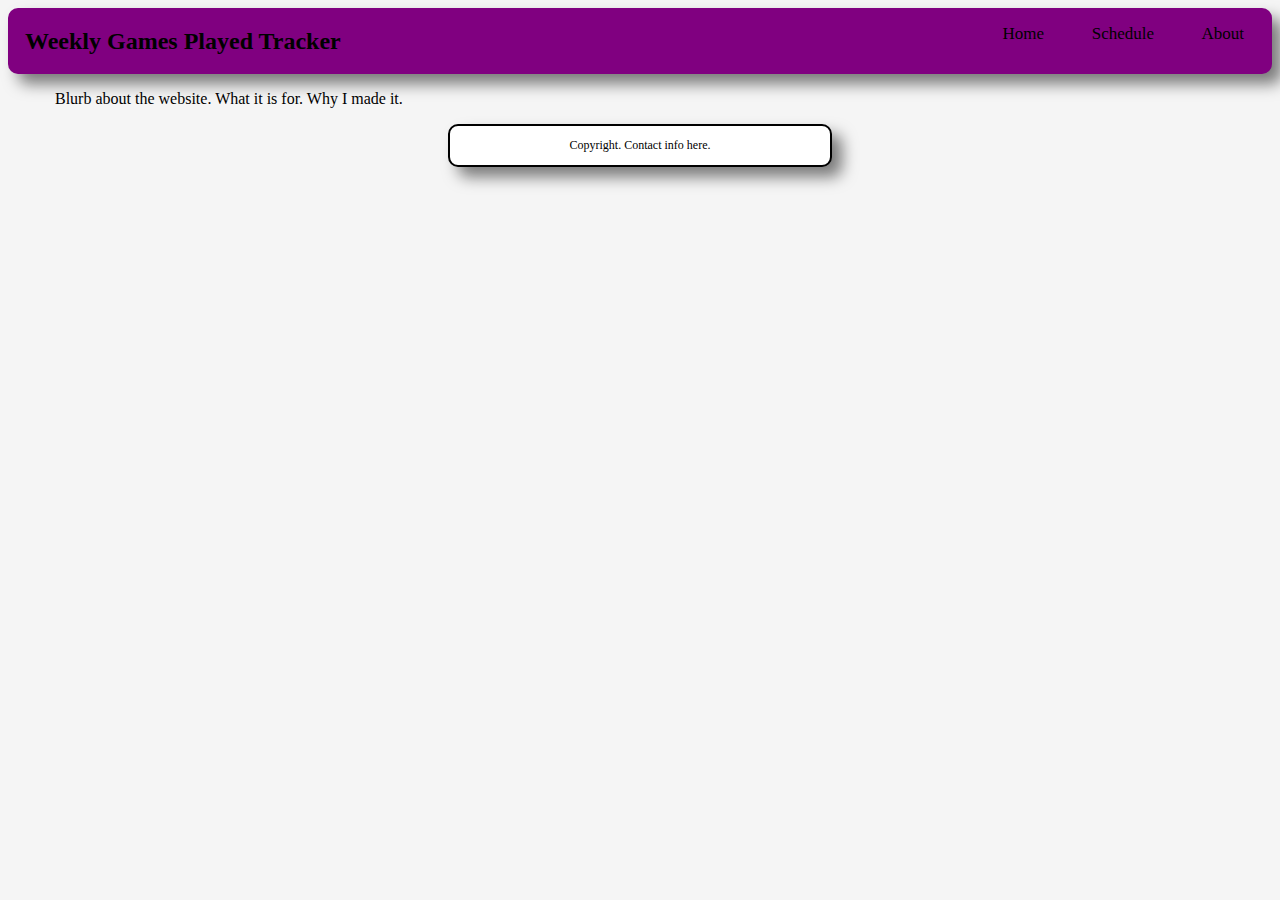
==== about.html @ ac33f46c "Styling Update and Linked pages" ====
<!DOCTYPE html>

<html lang="en">
    <head>
        <link rel="stylesheet" href="style.css">
        <title>Working Title</title>
    </head>

    <body>

        <header>
            <nav class="topNav">
                <h2 id="mainTitle">Weekly Games Played Tracker</h3> 
                <!--Nav bar-->
                <a id="index" href="index.html">Home</a> 
                <a id="schedule" href="schedule.html">Schedule</a> 
                <a id="about" href="about.html">About</a>             
            </nav>           
        </header>

        <main  class="container">

            <article class="genericArticle">
                <p>Blurb about the website. What it is for. Why I made it.</p>
            </article>


        </main>

          <footer id="footer">
              <p>Copyright. Contact info here.</p>
          </footer>



          <script src="main.js"></script>
    </body>
</html>
---- style.css ----
.container {
  padding-right: 15px;
  padding-left: 15px;
  margin-right: auto;
  margin-left: auto;
}
@media (min-width: 768px) {
  .container {
    width: 750px;
  }
}
@media (min-width: 992px) {
  .container {
    width: 970px;
  }
}
@media (min-width: 1200px) {
  .container {
    width: 1170px;
  }
}

body {
  background-color:#f5f5f5;
}

/*QUESTION !!! How do I make links visible over Header text when resizing page*/
h2#mainTitle {
  display: inline;
  padding: 14px 16px;
  color: black;
  margin-top: auto;
  margin-bottom: auto;
}

.topNav {
  box-sizing: inherit;
  overflow: hidden;
  background-color: purple;
  height: 4em;
  display: flex;
  align-items: center;
  border-width: 1px;
	border-style: dashed;
	border-color: transparent;
	border-radius: 10px; /* pretend every corner is a circle and the radius refers to center of the circle to the egde */
  box-shadow: 10px 10px 15px rgba(0,0,0,.5);
}

.topNav a {
  color: black;
  text-align: end;
  padding: 14px 16px;
  text-decoration: none;
  font-size: 17px;
}

.topNav a#index {
  position: absolute;
  top: 10px;
  right: 220px;
}

.topNav a#schedule {
  position: absolute;
  top: 10px;
  right: 110px;
}

.topNav a#about {
  position: absolute;
  top: 10px;
  right: 20px;
}

.topNav a:hover {
  background-color: #f5f5f5;
  color: black;
  border-width: 1px;
	border-style: solid;
	border-color: black;
	border-radius: 10px;
  box-shadow: 10px 10px 15px rgba(0,0,0,.5);
}

.topNav a:active {
  background-color: #04AA6D;
  color: white;
}

main {
  margin-top: auto;
  margin-bottom: auto;
  padding-right: 15px;
  padding-left: 15px;
}

article.tableTitle {
  box-sizing: inherit;
  background-color: yellow;  /* Temporary to divide */
  margin: auto;
  text-align: center;
  width: 60%;
  }

table {
  box-shadow: 10px 10px 15px rgba(0,0,0,.5);
  margin-left: auto;
  margin-right: auto;
  background-color: black;
  color: white;
}

aside.recommendations {
  box-sizing: inherit;
  background-color: yellow; /* Temporary to divide */
  margin: auto;
  text-align: center;
  width: 60%;
  }

  #footer {
    box-sizing: inherit;
    background-color: white;
    font-family: "Times New Roman", Times, serif;
    text-align: center;
    font-size: 75%;
    color: black;
    margin: auto;
    width: 30%;
    border-width: 2px;
    border-style: solid;
    border-color: black;
    border-radius: 10px;
    box-shadow: 10px 10px 15px rgba(0,0,0,.5);
    clear: both;
    }
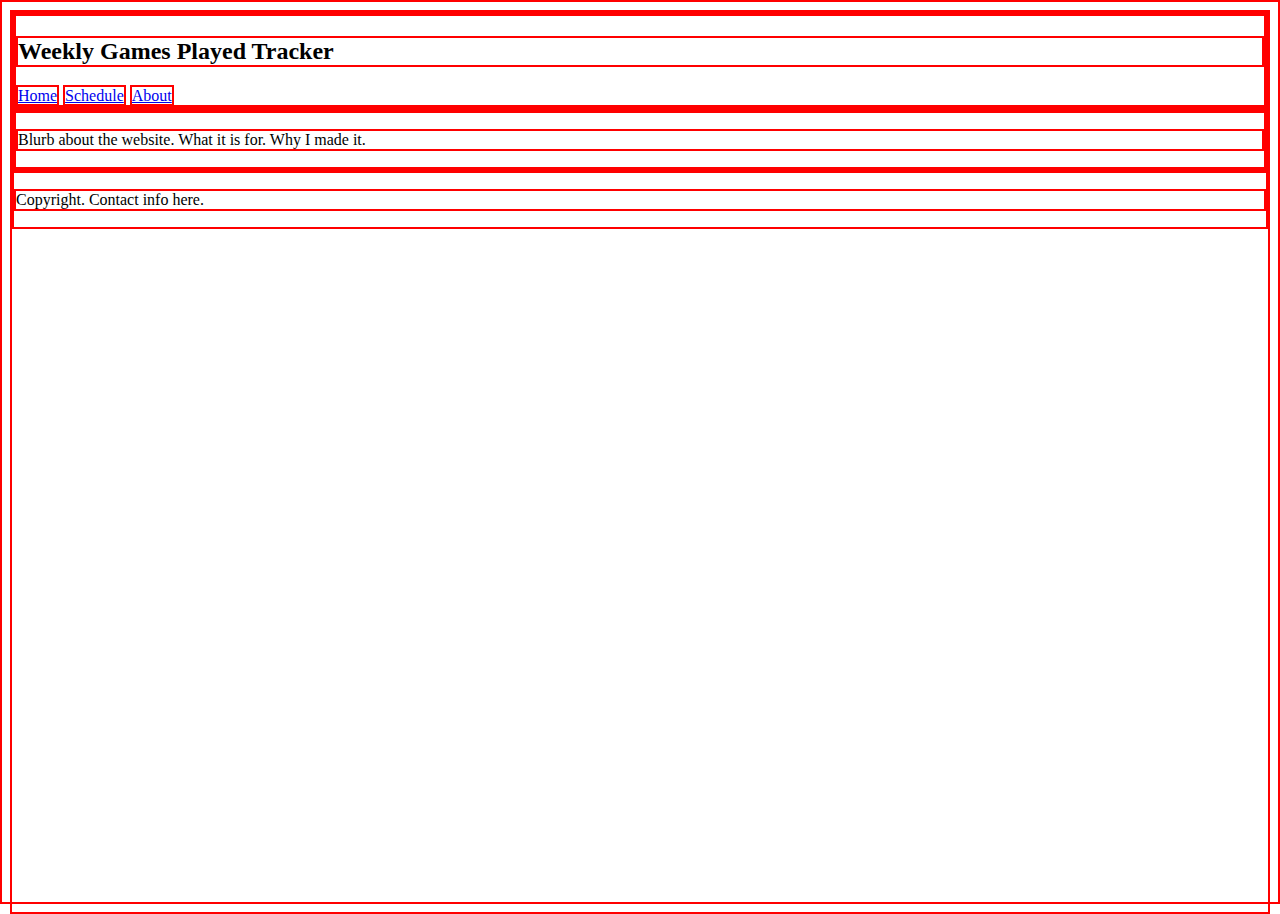
==== commit db17cdf5: "Updated Navbar background and text color and fixed table" ====
--- a/about.html
+++ b/about.html
@@ -1,38 +1,40 @@
 <!DOCTYPE html>
 
 <html lang="en">
-    <head>
-        <link rel="stylesheet" href="style.css">
-        <title>Working Title</title>
-    </head>
 
-    <body>
+<head>
+    <link rel="stylesheet" href="style.css">
+    <title>Working Title</title>
+</head>
 
-        <header>
-            <nav class="topNav">
-                <h2 id="mainTitle">Weekly Games Played Tracker</h3> 
-                <!--Nav bar-->
-                <a id="index" href="index.html">Home</a> 
-                <a id="schedule" href="schedule.html">Schedule</a> 
-                <a id="about" href="about.html">About</a>             
-            </nav>           
-        </header>
+<body>
 
-        <main  class="container">
+    <header>
+        <nav class="topNav">
+            <h2 id="mainTitle">Weekly Games Played Tracker</h2>
+            <!--Nav bar-->
+            <a id="index" href="index.html">Home</a>
+            <a id="schedule" href="schedule.html">Schedule</a>
+            <a id="about" href="about.html">About</a>
+        </nav>
+    </header>
 
-            <article class="genericArticle">
-                <p>Blurb about the website. What it is for. Why I made it.</p>
-            </article>
+    <main class="container">
+
+        <article class="genericArticle">
+            <p>Blurb about the website. What it is for. Why I made it.</p>
+        </article>
 
 
-        </main>
+    </main>
 
-          <footer id="footer">
-              <p>Copyright. Contact info here.</p>
-          </footer>
+    <footer id="footer">
+        <p>Copyright. Contact info here.</p>
+    </footer>
 
 
 
-          <script src="main.js"></script>
-    </body>
+    <script src="main.js"></script>
+</body>
+
 </html>--- a/style.css
+++ b/style.css
@@ -1,137 +1,20 @@
-.container {
-  padding-right: 15px;
-  padding-left: 15px;
-  margin-right: auto;
-  margin-left: auto;
-}
-@media (min-width: 768px) {
-  .container {
-    width: 750px;
-  }
-}
-@media (min-width: 992px) {
-  .container {
-    width: 970px;
-  }
-}
-@media (min-width: 1200px) {
-  .container {
-    width: 1170px;
-  }
+html,
+body {
+    height: 100%;
 }
 
-body {
-  background-color:#f5f5f5;
-}
-
-/*QUESTION !!! How do I make links visible over Header text when resizing page*/
-h2#mainTitle {
-  display: inline;
-  padding: 14px 16px;
-  color: black;
-  margin-top: auto;
-  margin-bottom: auto;
-}
-
-.topNav {
-  box-sizing: inherit;
-  overflow: hidden;
-  background-color: purple;
-  height: 4em;
-  display: flex;
-  align-items: center;
-  border-width: 1px;
-	border-style: dashed;
-	border-color: transparent;
-	border-radius: 10px; /* pretend every corner is a circle and the radius refers to center of the circle to the egde */
-  box-shadow: 10px 10px 15px rgba(0,0,0,.5);
-}
-
-.topNav a {
-  color: black;
-  text-align: end;
-  padding: 14px 16px;
-  text-decoration: none;
-  font-size: 17px;
-}
-
-.topNav a#index {
-  position: absolute;
-  top: 10px;
-  right: 220px;
-}
-
-.topNav a#schedule {
-  position: absolute;
-  top: 10px;
-  right: 110px;
-}
-
-.topNav a#about {
-  position: absolute;
-  top: 10px;
-  right: 20px;
-}
-
-.topNav a:hover {
-  background-color: #f5f5f5;
-  color: black;
-  border-width: 1px;
-	border-style: solid;
-	border-color: black;
-	border-radius: 10px;
-  box-shadow: 10px 10px 15px rgba(0,0,0,.5);
-}
-
-.topNav a:active {
-  background-color: #04AA6D;
-  color: white;
+* {
+    border: 2px solid red;
 }
 
 main {
-  margin-top: auto;
-  margin-bottom: auto;
-  padding-right: 15px;
-  padding-left: 15px;
+    flex: 1 0 auto;
 }
 
-article.tableTitle {
-  box-sizing: inherit;
-  background-color: yellow;  /* Temporary to divide */
-  margin: auto;
-  text-align: center;
-  width: 60%;
-  }
 
-table {
-  box-shadow: 10px 10px 15px rgba(0,0,0,.5);
-  margin-left: auto;
-  margin-right: auto;
-  background-color: black;
-  color: white;
-}
+/* Other Classes for Page Styling */
 
-aside.recommendations {
-  box-sizing: inherit;
-  background-color: yellow; /* Temporary to divide */
-  margin: auto;
-  text-align: center;
-  width: 60%;
-  }
 
-  #footer {
-    box-sizing: inherit;
-    background-color: white;
-    font-family: "Times New Roman", Times, serif;
-    text-align: center;
-    font-size: 75%;
-    color: black;
-    margin: auto;
-    width: 30%;
-    border-width: 2px;
-    border-style: solid;
-    border-color: black;
-    border-radius: 10px;
-    box-shadow: 10px 10px 15px rgba(0,0,0,.5);
-    clear: both;
-    }
+/* .nav-link { # Custom text color on the navbar
+    color: grey !important;
+} */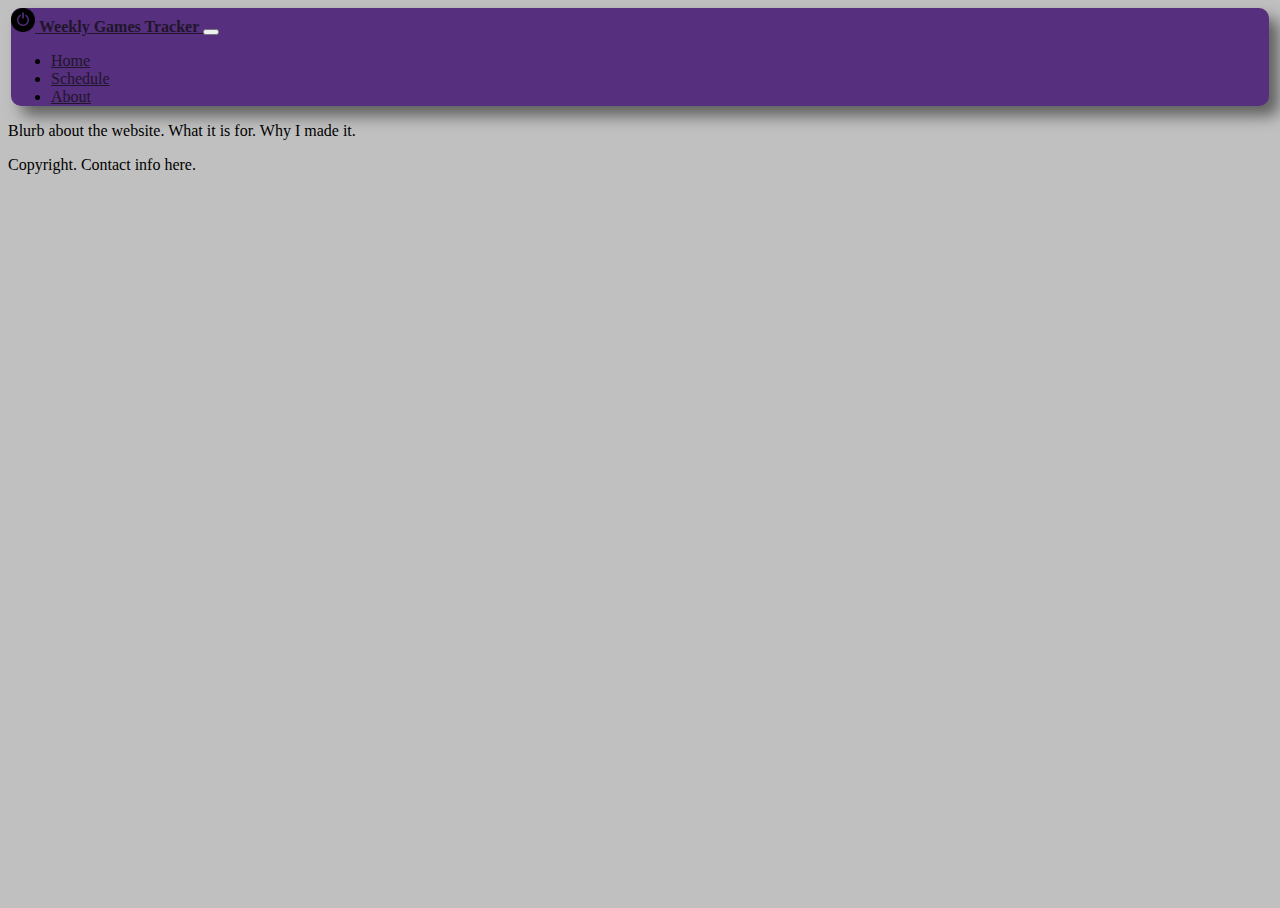
==== commit 62d0c873: "Updated Header bg and txt color, Updated table colors and alignment, added the new CSS to the other " ====
--- a/about.html
+++ b/about.html
@@ -3,19 +3,53 @@
 <html lang="en">
 
 <head>
+    <!-- Required meta tags -->
+    <meta charset="utf-8">
+    <meta name="viewport" content="width=device-width, initial-scale=1">
+
+    <!-- Bootstrap CSS -->
+    <link href="https://cdn.jsdelivr.net/npm/bootstrap@5.1.3/dist/css/bootstrap.min.css" rel="stylesheet" integrity="sha384-1BmE4kWBq78iYhFldvKuhfTAU6auU8tT94WrHftjDbrCEXSU1oBoqyl2QvZ6jIW3" crossorigin="anonymous">
+
     <link rel="stylesheet" href="style.css">
     <title>Working Title</title>
 </head>
 
-<body>
+<body class="d-flex flex-column">
 
     <header>
-        <nav class="topNav">
-            <h2 id="mainTitle">Weekly Games Played Tracker</h2>
-            <!--Nav bar-->
-            <a id="index" href="index.html">Home</a>
-            <a id="schedule" href="schedule.html">Schedule</a>
-            <a id="about" href="about.html">About</a>
+        <!-- <nav class="topNav">
+                <h2 id="mainTitle">
+                    <img id="titleIcon" src="img/title-icon.png" />
+                    <strong id="titleText"> Weekly Games Played Tracker</strong>
+                </h2> 
+                <a id="index" href="index.html">Home</a> 
+                <a id="schedule" href="schedule.html">Schedule</a> 
+                <a id="about" href="about.html">About</a>             
+            </nav>            -->
+        <nav id="navbarHeader" class="navbar navbar-expand-lg navbar-dark justify-content-between">
+            <div class="container-fluid">
+                <a class="navbar-brand nav-link active" href="index.html">
+                    <img src="img/title-icon.png" alt="" width="24" height="24" class="d-inline-block align-text-top">
+                    <strong>Weekly Games Tracker</strong>
+                </a>
+                <button class="navbar-toggler" type="button" data-bs-toggle="collapse" data-bs-target="#navbarSupportedContent" aria-controls="navbarSupportedContent" aria-expanded="false" aria-label="Toggle navigation">
+                    <span class="navbar-toggler-icon"></span>
+                  </button>
+                <div class="collapse navbar-collapse" id="navbarSupportedContent">
+                    <ul class="navbar-nav ms-auto mb-2 mb-lg-0">
+                        <li class="nav-item">
+                            <a class="nav-link" aria-current="page" href="index.html">Home</a>
+                        </li>
+
+                        <li class="nav-item">
+                            <a class="nav-link" id="schedule" href="schedule.html">Schedule</a>
+                        </li>
+                        <li class="nav-item">
+                            <a class="nav-link active" id="about" href="about.html">About</a>
+                        </li>
+                    </ul>
+                </div>
+            </div>
         </nav>
     </header>
 
--- a/style.css
+++ b/style.css
@@ -1,20 +1,53 @@
 html,
 body {
     height: 100%;
+    background-color: silver;
 }
 
-* {
+
+/* * {
     border: 2px solid red;
-}
+} */
 
 main {
     flex: 1 0 auto;
 }
 
+#navbarHeader {
+    background-color: #562f7e;
+    border-radius: 10px;
+    /* pretend every corner is a circle and the radius refers to center of the circle to the egde */
+    box-shadow: 10px 10px 15px rgba(0, 0, 0, .5);
+    margin: 3px 3px 3px 3px;
+}
 
-/* Other Classes for Page Styling */
+.nav-link {
+    color: #21152b !important;
+}
 
+table {
+    box-shadow: 10px 10px 15px rgba(0, 0, 0, .5);
+    margin-bottom: 10px;
+}
 
-/* .nav-link { # Custom text color on the navbar
-    color: grey !important;
-} */+td {
+    text-align: center;
+}
+
+@media only screen and (max-width: 1026px) {
+    #weeklyGames {
+        display: none;
+    }
+    #weeklyGamesMobile {
+        display: block;
+    }
+}
+
+@media only screen and (min-width: 1026px) {
+    #weeklyGamesMobile {
+        display: block;
+    }
+    #weeklyGamesMobile {
+        display: none;
+    }
+}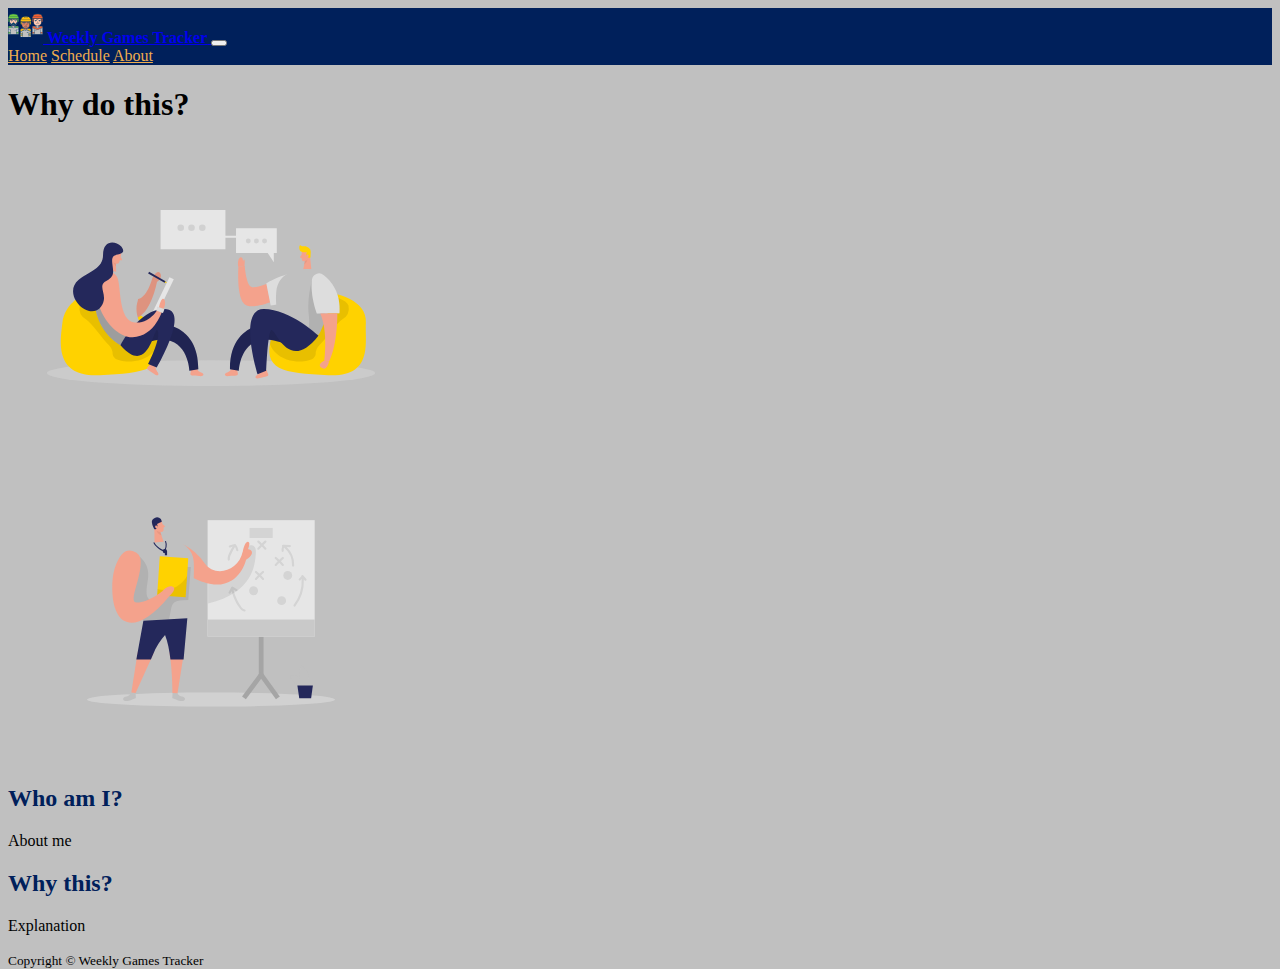
==== commit 463b39b8: "Changed Nav img, Updated text and color in Showcase, Added Quick Points above Table, Added border st" ====
--- a/about.html
+++ b/about.html
@@ -11,61 +11,76 @@
     <link href="https://cdn.jsdelivr.net/npm/bootstrap@5.1.3/dist/css/bootstrap.min.css" rel="stylesheet" integrity="sha384-1BmE4kWBq78iYhFldvKuhfTAU6auU8tT94WrHftjDbrCEXSU1oBoqyl2QvZ6jIW3" crossorigin="anonymous">
 
     <link rel="stylesheet" href="style.css">
-    <title>Working Title</title>
+    <title>Weekly Games Tracker</title>
 </head>
 
-<body class="d-flex flex-column">
+<body>
 
     <header>
-        <!-- <nav class="topNav">
-                <h2 id="mainTitle">
-                    <img id="titleIcon" src="img/title-icon.png" />
-                    <strong id="titleText"> Weekly Games Played Tracker</strong>
-                </h2> 
-                <a id="index" href="index.html">Home</a> 
-                <a id="schedule" href="schedule.html">Schedule</a> 
-                <a id="about" href="about.html">About</a>             
-            </nav>            -->
-        <nav id="navbarHeader" class="navbar navbar-expand-lg navbar-dark justify-content-between">
+        <nav id="navbarHeader" class="navbar navbar-expand-lg navbar-dark justify-content-between px-2">
             <div class="container-fluid">
-                <a class="navbar-brand nav-link active" href="index.html">
-                    <img src="img/title-icon.png" alt="" width="24" height="24" class="d-inline-block align-text-top">
-                    <strong>Weekly Games Tracker</strong>
+                <a class="navbar-brand" href="index.html">
+                    <img src="img/players.svg" alt="Three Hockey Players" width="35" height="35" class="d-inline-block align-text-top">
+                    <strong class="text-warning">Weekly Games Tracker</strong>
                 </a>
                 <button class="navbar-toggler" type="button" data-bs-toggle="collapse" data-bs-target="#navbarSupportedContent" aria-controls="navbarSupportedContent" aria-expanded="false" aria-label="Toggle navigation">
                     <span class="navbar-toggler-icon"></span>
-                  </button>
-                <div class="collapse navbar-collapse" id="navbarSupportedContent">
-                    <ul class="navbar-nav ms-auto mb-2 mb-lg-0">
-                        <li class="nav-item">
-                            <a class="nav-link" aria-current="page" href="index.html">Home</a>
-                        </li>
-
-                        <li class="nav-item">
-                            <a class="nav-link" id="schedule" href="schedule.html">Schedule</a>
-                        </li>
-                        <li class="nav-item">
-                            <a class="nav-link active" id="about" href="about.html">About</a>
-                        </li>
-                    </ul>
+                </button>
+                <div class="collapse navbar-collapse" id="navbarNavAltMarkup">
+                    <div class="navbar-nav ms-auto mb-2 mb-lg-0">
+                        <a class="nav-link" aria-current="page" href="index.html">Home</a>
+                        <a class="nav-link" href="schedule.html">Schedule</a>
+                        <a class="nav-link active" href="about.html">About</a>
+                    </div>
                 </div>
             </div>
         </nav>
     </header>
 
-    <main class="container">
+    <!--text-center aligns the text to the center, text-sm-start will align text to the start after small breakpoint (so anything bigger than a mobile screen)-->
+    <section class="bg-dark text-light p-5 text-center text-sm-start">
+        <div class="container">
+            <!--d-flex enables flexbox on the container, adding the sm creates a breakpoint so that on small screens, flexbox is not enabled-->
+            <div class="d-sm-flex align-items-center justify-content-around">
+                <div class="text-danger">
+                    <h1>Why do this?</h1>
+                </div>
+                <!--img-fluid prevents img from breaking out of it's container, w-50 halves the size of the img. d-none will stop the display, but d-sm-block blocks that after the small breakpoint and will show on bigger screens-->
+                <img class="img-fluid w-25 d-none d-sm-block" src="img/interview.svg" alt="Two people having a conversation">
+            </div>
+        </div>
+    </section>
 
-        <article class="genericArticle">
-            <p>Blurb about the website. What it is for. Why I made it.</p>
-        </article>
+    <main class="container py-5">
 
+        <section class="pt-4">
+            <div class="container">
+                <div class="row text-center">
+                    <div class="col">
+                        <img class="img-fluid d-none d-md-block" src="img/coach.svg" alt="A coach giving a speech">
+                    </div>
+
+                    <!--QUESTION!!! How to center on small screen-->
+                    <div class="col-6">
+                        <h2 class="recHeader">Who am I?</h2>
+                        <p>About me</p>
+                        <h2 class="recHeader">Why this?</h2>
+                        <p>Explanation</p>
+                    </div>
+                    <div class="col">
+                        <!--EMPTY-->
+                    </div>
+                </div>
+            </div>
+        </section>
 
     </main>
 
-    <footer id="footer">
-        <p>Copyright. Contact info here.</p>
+    <footer id="sticky-footer" class="flex-shrink-0 py-4 bg-dark text-white-50">
+        <div class="container text-center">
+            <small>Copyright &copy; Weekly Games Tracker</small>
+        </div>
     </footer>
-
 
 
     <script src="main.js"></script>
--- a/style.css
+++ b/style.css
@@ -9,20 +9,46 @@
     border: 2px solid red;
 } */
 
-main {
+section {
     flex: 1 0 auto;
 }
 
 #navbarHeader {
-    background-color: #562f7e;
-    border-radius: 10px;
-    /* pretend every corner is a circle and the radius refers to center of the circle to the egde */
-    box-shadow: 10px 10px 15px rgba(0, 0, 0, .5);
-    margin: 3px 3px 3px 3px;
+    background-color: #00205B;
 }
 
 .nav-link {
-    color: #21152b !important;
+    color: #f0ad4e !important;
+}
+
+a.nav-link:hover {
+    background-color: silver;
+    color: black !important;
+    border-width: 1px;
+    border-style: transparent;
+    border-radius: 10px;
+    box-shadow: 10px 10px 15px rgba(0, 0, 0, .5);
+}
+
+.quickPoints {
+    color: #f0ad4e;
+}
+
+.qpBorder {
+    border-right: 5px solid #df4759;
+}
+
+.highlight {
+    background-color: #00205B;
+    padding-left: 8px;
+    padding-right: 8px;
+    border-style: transparent;
+    border-radius: 10px;
+    box-shadow: 5px 5px 10px rgba(0, 0, 0, .5);
+}
+
+.recHeader {
+    color: #00205B;
 }
 
 table {
@@ -30,24 +56,31 @@
     margin-bottom: 10px;
 }
 
+th {
+    text-align: center;
+    color: #df4759;
+}
+
 td {
     text-align: center;
 }
 
-@media only screen and (max-width: 1026px) {
+@media only screen and (min-width: 992px) {
+    #weeklyGamesMobile {
+        display: none;
+    }
+}
+
+@media only screen and (max-width: 992px) {
     #weeklyGames {
         display: none;
     }
-    #weeklyGamesMobile {
-        display: block;
-    }
 }
 
-@media only screen and (min-width: 1026px) {
-    #weeklyGamesMobile {
-        display: block;
-    }
-    #weeklyGamesMobile {
-        display: none;
+@media only screen and (max-width: 768px) {
+    .qpBorder {
+        border-right: 0px;
+        padding-top: 3px;
+        padding-bottom: 3px;
     }
 }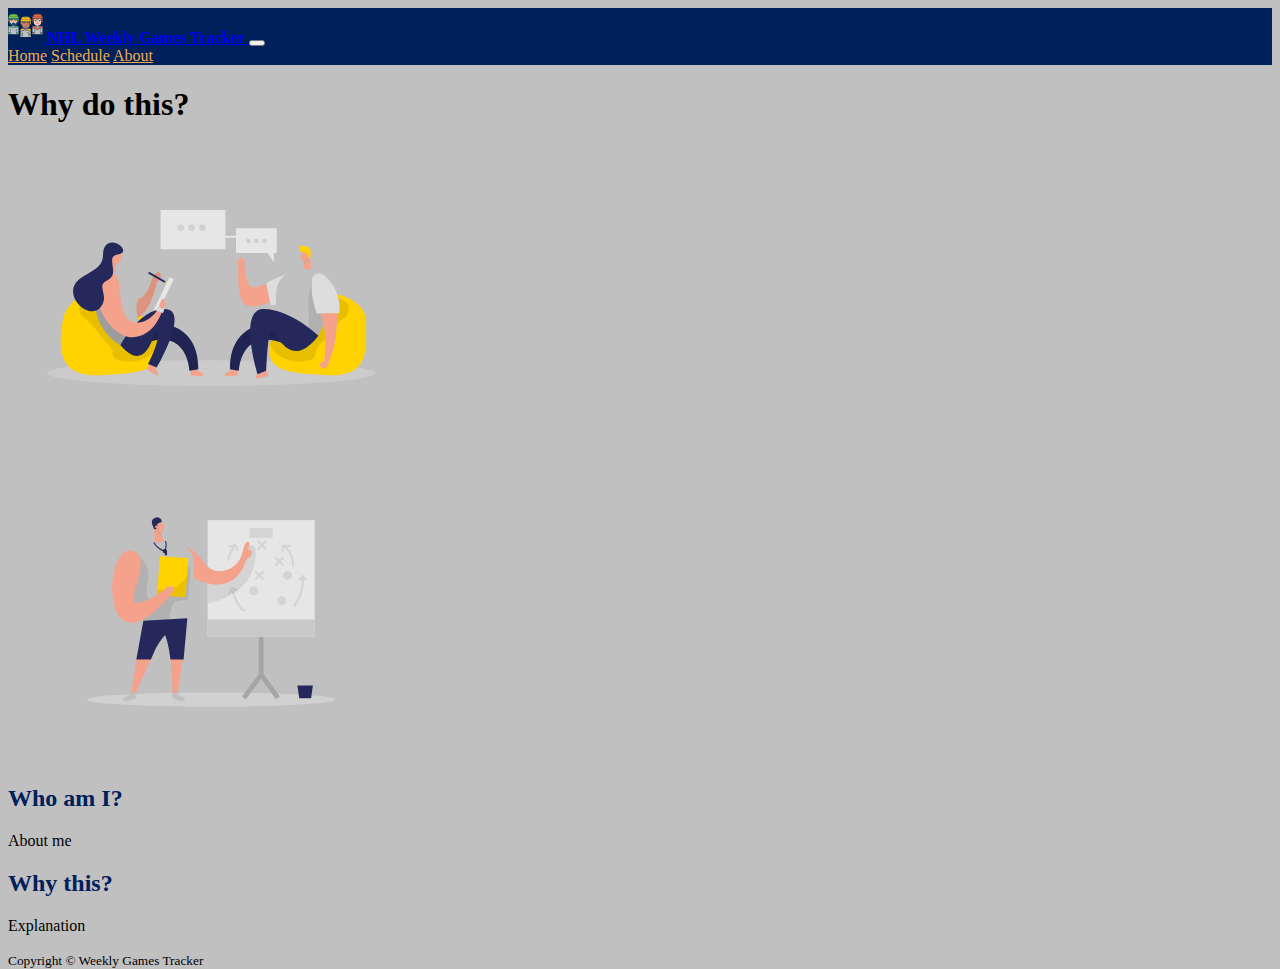
==== commit a3fe1db3: "Added NHL to title and Header" ====
--- a/about.html
+++ b/about.html
@@ -11,7 +11,7 @@
     <link href="https://cdn.jsdelivr.net/npm/bootstrap@5.1.3/dist/css/bootstrap.min.css" rel="stylesheet" integrity="sha384-1BmE4kWBq78iYhFldvKuhfTAU6auU8tT94WrHftjDbrCEXSU1oBoqyl2QvZ6jIW3" crossorigin="anonymous">
 
     <link rel="stylesheet" href="style.css">
-    <title>Weekly Games Tracker</title>
+    <title>NHL Weekly Games Tracker</title>
 </head>
 
 <body>
@@ -21,7 +21,7 @@
             <div class="container-fluid">
                 <a class="navbar-brand" href="index.html">
                     <img src="img/players.svg" alt="Three Hockey Players" width="35" height="35" class="d-inline-block align-text-top">
-                    <strong class="text-warning">Weekly Games Tracker</strong>
+                    <strong class="text-warning">NHL Weekly Games Tracker</strong>
                 </a>
                 <button class="navbar-toggler" type="button" data-bs-toggle="collapse" data-bs-target="#navbarSupportedContent" aria-controls="navbarSupportedContent" aria-expanded="false" aria-label="Toggle navigation">
                     <span class="navbar-toggler-icon"></span>
